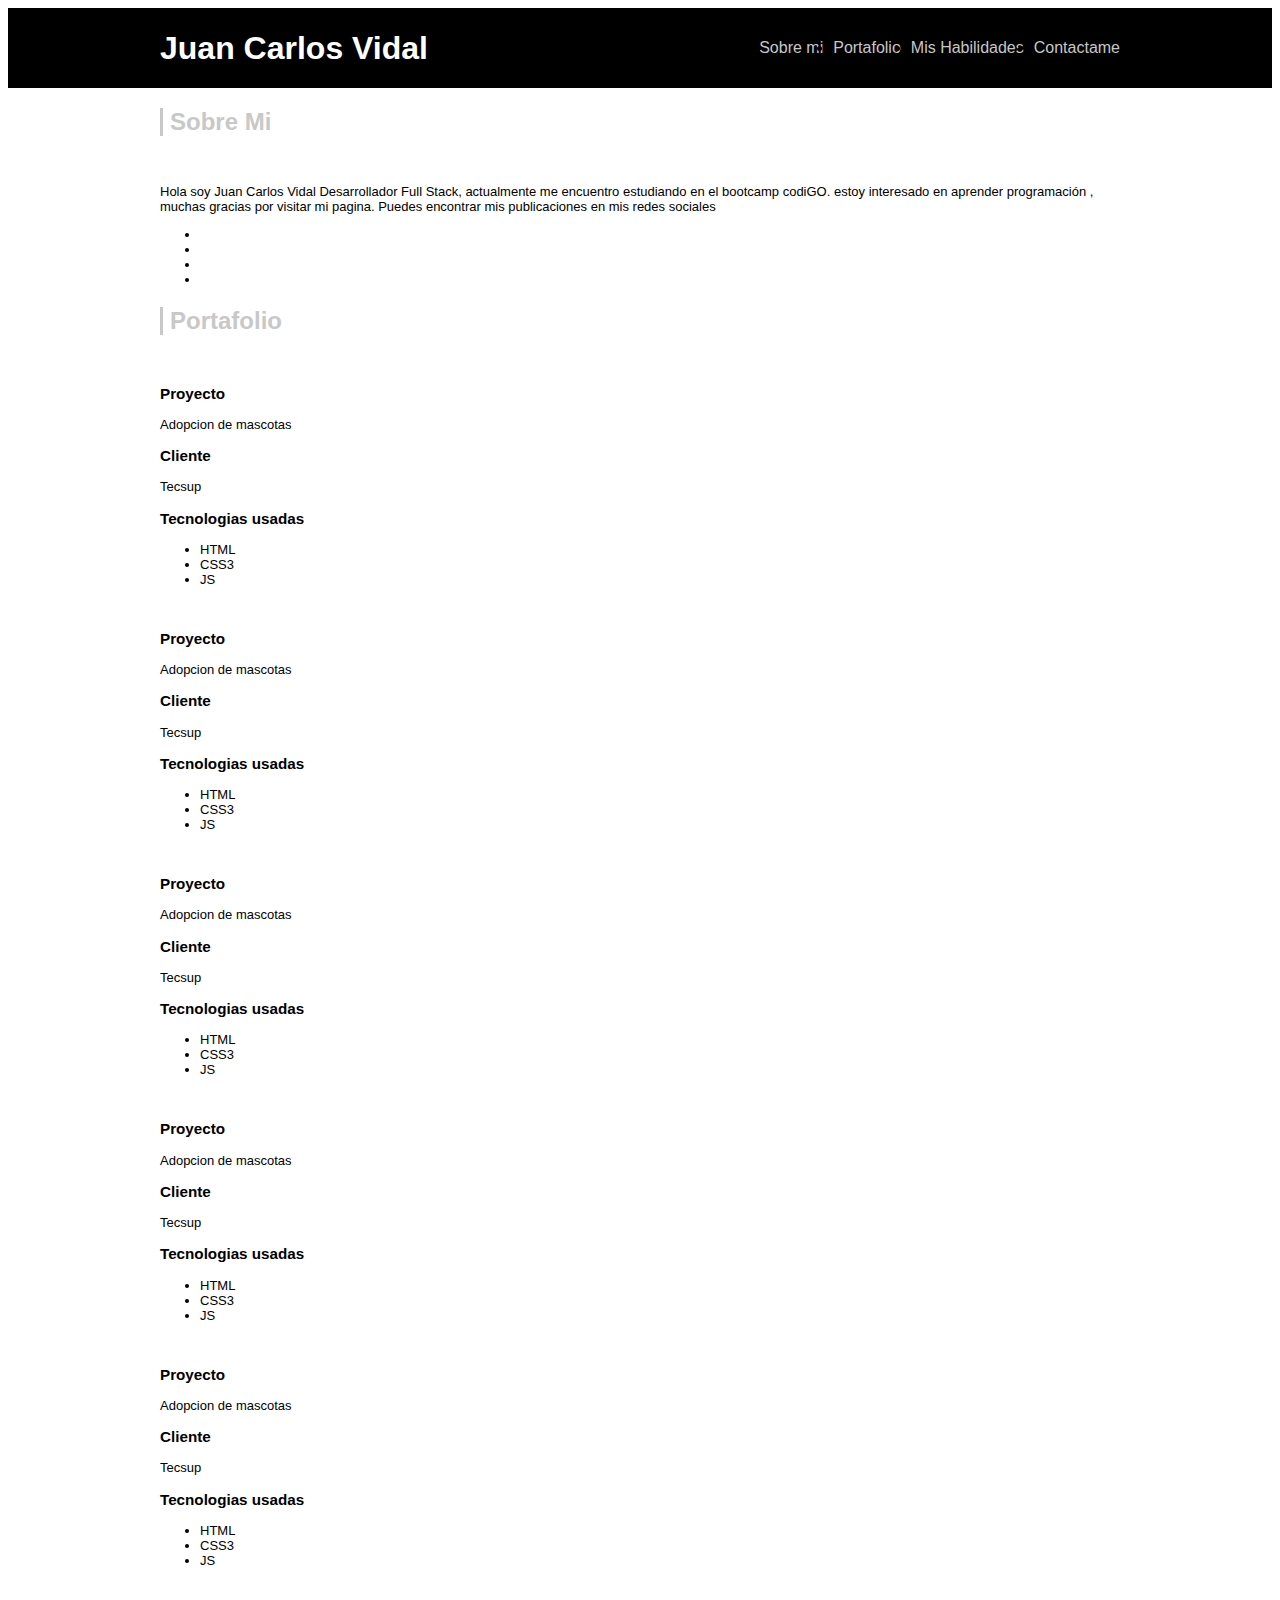
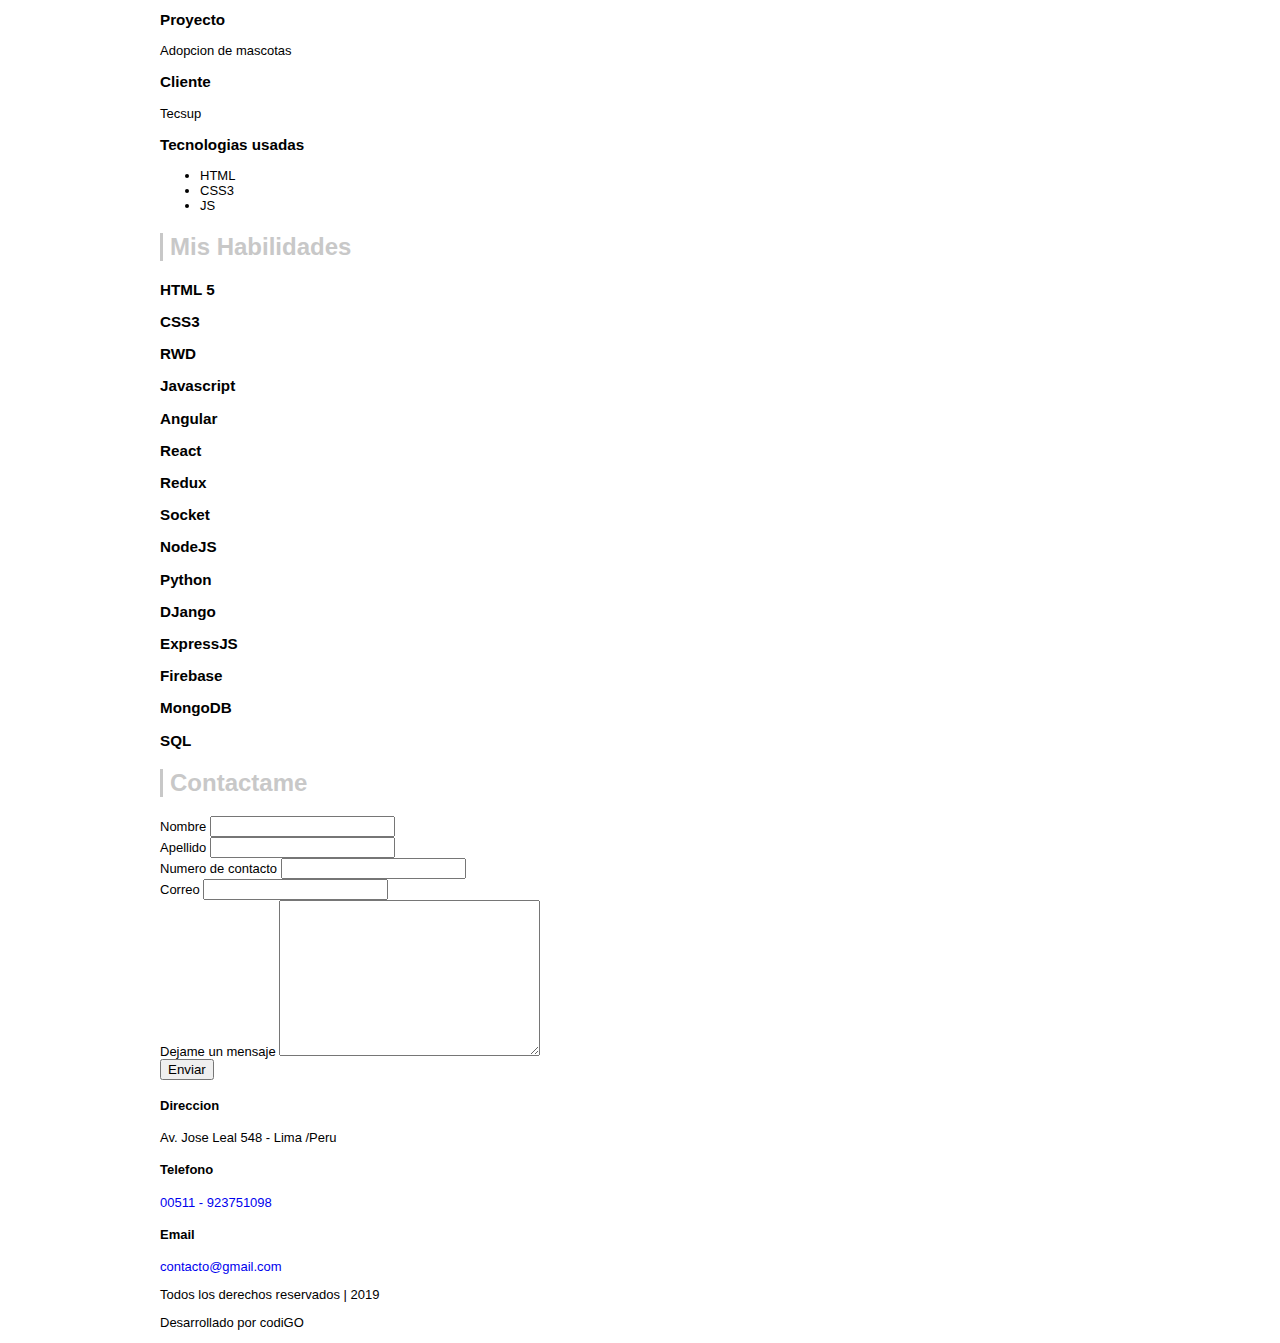
==== index.html @ 8a8de858 "se agrego html" ====
<!DOCTYPE html>
<html lang="en">

<head>
    <meta charset="UTF-8">
    <meta name="viewport" content="width=device-width, initial-scale=1.0">
    <meta http-equiv="X-UA-Compatible" content="ie=edge">
    <title>Tarea1</title>
    <script src="https://kit.fontawesome.com/985a8e1d51.js"></script>
    <link rel="stylesheet" href="./scripts/reset.css">
    <link rel="stylesheet" href="./styles/main.css">
</head>
<body>
    <div>
        <header>
            <div class="container">
                <h1 class="logo"><a >Juan Carlos Vidal</a></h1>
                <nav>
                    <ul>
                        <li><a href="">Sobre mi </a></li>
                        <li><a href="">Portafolio</a></li>
                        <li><a href="">Mis Habilidades</a></li>
                        <li><a href="">Contactame</a></li>
                    </ul>
                </nav>
            </div>
        </header>
        <main>
            <div class="container">
                <!-- SECTION SOBRE MI -->
                <section class="about-me">
                    <h2>Sobre Mi</h2>
                    <div>
                        <figure>
                            <img src="" alt="">
                        </figure>
                        <div>
                            <p>Hola soy Juan Carlos Vidal Desarrollador Full Stack, actualmente me encuentro estudiando en
                                el bootcamp codiGO.
                                estoy interesado en aprender programación , muchas gracias por visitar mi pagina.
                                Puedes encontrar mis publicaciones en mis redes sociales
                            </p>
                            <ul>
                                <li>
                                    <a href="">
                                        <i class="fab fa-linkedin-in"></i>
                                    </a>
                                </li>
                                <li>
                                    <a href="">
                                        <i class="fab fa-github-square"></i>
                                    </a>
                                </li>
                                <li>
                                    <a href="">
                                        <i class="fab fa-twitter"></i>
                                    </a>
                                </li>
                                <li>
                                    <a href="">
                                        <i class="fab fa-skype"></i>
                                    </a>
                                </li>
                            </ul>
                        </div>
                    </div>
                </section>
                <!-- SECTION PORTAFOLIO -->
                <section>
                    <h2>Portafolio</h2>
                    <div>
                        <article>
                            <figure>
                                <img src="" alt="">
                            </figure>
                            <div>
                                <h3>Proyecto</h3>
                                <p>Adopcion de mascotas</p>
                            </div>
                            <div>
                                <h3>Cliente</h3>
                                <p>Tecsup</p>
                            </div>
                            <div>
                                <h3>Tecnologias usadas</h3>
                                <ul>
                                    <li>
                                        <span>HTML</span>
                                    </li>
                                    <li>
                                        <span>CSS3</span>
                                    </li>
                                    <li>
                                        <span>JS</span>
                                    </li>
                                </ul>
                            </div>
                        </article>
                        <article>
                            <figure>
                                <img src="" alt="">
                            </figure>
                            <div>
                                <h3>Proyecto</h3>
                                <p>Adopcion de mascotas</p>
                            </div>
                            <div>
                                <h3>Cliente</h3>
                                <p>Tecsup</p>
                            </div>
                            <div>
                                <h3>Tecnologias usadas</h3>
                                <ul>
                                    <li>
                                        <span>HTML</span>
                                    </li>
                                    <li>
                                        <span>CSS3</span>
                                    </li>
                                    <li>
                                        <span>JS</span>
                                    </li>
                                </ul>
                            </div>
                        </article>
                        <article>
                            <figure>
                                <img src="" alt="">
                            </figure>
                            <div>
                                <h3>Proyecto</h3>
                                <p>Adopcion de mascotas</p>
                            </div>
                            <div>
                                <h3>Cliente</h3>
                                <p>Tecsup</p>
                            </div>
                            <div>
                                <h3>Tecnologias usadas</h3>
                                <ul>
                                    <li>
                                        <span>HTML</span>
                                    </li>
                                    <li>
                                        <span>CSS3</span>
                                    </li>
                                    <li>
                                        <span>JS</span>
                                    </li>
                                </ul>
                            </div>
                        </article>
                        <article>
                            <figure>
                                <img src="" alt="">
                            </figure>
                            <div>
                                <h3>Proyecto</h3>
                                <p>Adopcion de mascotas</p>
                            </div>
                            <div>
                                <h3>Cliente</h3>
                                <p>Tecsup</p>
                            </div>
                            <div>
                                <h3>Tecnologias usadas</h3>
                                <ul>
                                    <li>
                                        <span>HTML</span>
                                    </li>
                                    <li>
                                        <span>CSS3</span>
                                    </li>
                                    <li>
                                        <span>JS</span>
                                    </li>
                                </ul>
                            </div>
                        </article>
                        <article>
                            <figure>
                                <img src="" alt="">
                            </figure>
                            <div>
                                <h3>Proyecto</h3>
                                <p>Adopcion de mascotas</p>
                            </div>
                            <div>
                                <h3>Cliente</h3>
                                <p>Tecsup</p>
                            </div>
                            <div>
                                <h3>Tecnologias usadas</h3>
                                <ul>
                                    <li>
                                        <span>HTML</span>
                                    </li>
                                    <li>
                                        <span>CSS3</span>
                                    </li>
                                    <li>
                                        <span>JS</span>
                                    </li>
                                </ul>
                            </div>
                        </article>
                        <article>
                            <figure>
                                <img src="" alt="">
                            </figure>
                            <div>
                                <h3>Proyecto</h3>
                                <p>Adopcion de mascotas</p>
                            </div>
                            <div>
                                <h3>Cliente</h3>
                                <p>Tecsup</p>
                            </div>
                            <div>
                                <h3>Tecnologias usadas</h3>
                                <ul>
                                    <li>
                                        <span>HTML</span>
                                    </li>
                                    <li>
                                        <span>CSS3</span>
                                    </li>
                                    <li>
                                        <span>JS</span>
                                    </li>
                                </ul>
                            </div>
                        </article>
                    </div>
                </section>
                <!-- SECTION MIS HABILIDADES -->
                <h2>Mis Habilidades</h2>
                <section>
                    <div>
                        <div class="skill">
                            <h3>HTML 5</h3>
                            <div>
                                <div></div>
                            </div>
                        </div>
                        <div class="skill">
                            <h3>CSS3</h3>
                            <div>
                                <div></div>
                            </div>
                        </div>
                        <div class="skill">
                            <h3>RWD</h3>
                            <div>
                                <div></div>
                            </div>
                        </div>
                        <div class="skill">
                            <h3>Javascript</h3>
                            <div>
                                <div></div>
                            </div>
                        </div>
                        <div class="skill">
                            <h3>Angular</h3>
                            <div>
                                <div></div>
                            </div>
                        </div>
                        <div class="skill">
                            <h3>React</h3>
                            <div>
                                <div></div>
                            </div>
                        </div>
                        <div class="skill">
                            <h3>Redux</h3>
                            <div>
                                <div></div>
                            </div>
                        </div>
                        <div class="skill">
                            <h3>Socket</h3>
                            <div>
                                <div></div>
                            </div>
                        </div>
                        <div class="skill">
                            <h3>NodeJS</h3>
                            <div>
                                <div></div>
                            </div>
                        </div>
                        <div class="skill">
                            <h3>Python</h3>
                            <div>
                                <div></div>
                            </div>
                        </div>
                        <div class="skill">
                            <h3>DJango</h3>
                            <div>
                                <div></div>
                            </div>
                        </div>
                        <div class="skill">
                            <h3>ExpressJS</h3>
                            <div>
                                <div></div>
                            </div>
                        </div>
                        <div class="skill">
                            <h3>Firebase</h3>
                            <div>
                                <div></div>
                            </div>
                        </div>
                        <div class="skill">
                            <h3>MongoDB</h3>
                            <div>
                                <div></div>
                            </div>
                        </div>
                        <div class="skill">
                            <h3>SQL</h3>
                            <div>
                                <div></div>
                            </div>
                        </div>
                    </div>
                </section>
                <!-- SECTION CONTACTAME -->
                <section>
                    <div>
                        <h2>Contactame</h2>
                        <form action="">
                            <div>
                                <div>
                                    <label for="name">Nombre</label>
                                    <input id="name" type="text">
                                </div>
                                <div>
                                    <label for="lastname">Apellido</label>
                                    <input id="lastname" type="text">
                                </div>
                                <div>
                                    <label for="contact_number">Numero de contacto</label>
                                    <input id="contact_number" type="text">
                                </div>
                                <div>
                                    <label for="mail">Correo</label>
                                    <input id="mail" type="text">
                                </div>
                                <div>
                                    <label for="message">Dejame un mensaje</label>
                                    <textarea name="" id="" cols="30" rows="10"></textarea>
                                </div>
                                <div>
                                    <button type="submit">Enviar</button>
                                </div>
                            </div>
                        </form>
                    </div>
                    <div>
                        <div>
                            <h4>Direccion</h4>
                            <p>Av. Jose Leal 548 - Lima /Peru</p>
                        </div>
                        <div>
                            <h4>Telefono</h4>
                            <p>
                                <a href="tel:00511 - 923751098 ">00511 - 923751098</a>
                            </p>
                        </div>
                        <div>
                            <h4>Email</h4>
                            <p>
                                <a href="mailto:contacto@gmail.com">contacto@gmail.com</a>
                            </p>
                        </div>
                    </div>
                </section>
            </div>
        </main>
        <footer>
            <div class="container">
                <p>Todos los derechos reservados | 2019</p>
                <p>Desarrollado por codiGO</p>
            </div>    
        </footer>
    </div>
</body>

</html>
---- styles/main.css ----
/* 
     Globals
 */
 body {
     font-family: Arial, Helvetica, sans-serif;
     font-size: 13px;
     color: black;
 }

 h1,
 h2, 
 h3,
 h4{
    font-family: Verdana, Geneva, Tahoma, sans-serif;
 }
 a {text-decoration: none;
}
h2{
    color: #c8c8c8;
    font-size: 24px;
    border-left: 3px solid #c8c8c8;
    padding-left: 7px;
    margin-bottom: 26 px;
}
/**/
.container {
    max-width: 960px;
    width:100%;
    margin: auto;
}
/*
    Header
*/
header {
    background-color: black;
    height: 80px;
    padding: 0 20px;
}
header .container{
    display: flex;
    justify-content: space-between;
    align-items: center;
    height: 80px;
    
}
 header a{
     color: white;
 }
 header .logo{
     font-size: 32px;
 }
 header nav{
     font-size: 16px;
 }
  header nav a{
      color: #c7c7c7;
  }
  header ul{
      display: flex;
      align-items: center;
  }
  header li{
      margin-left: 10px;
  }
  /*
  Main
  */
  main {
      padding: 35 px 0;
  }
  .about-me{


  }
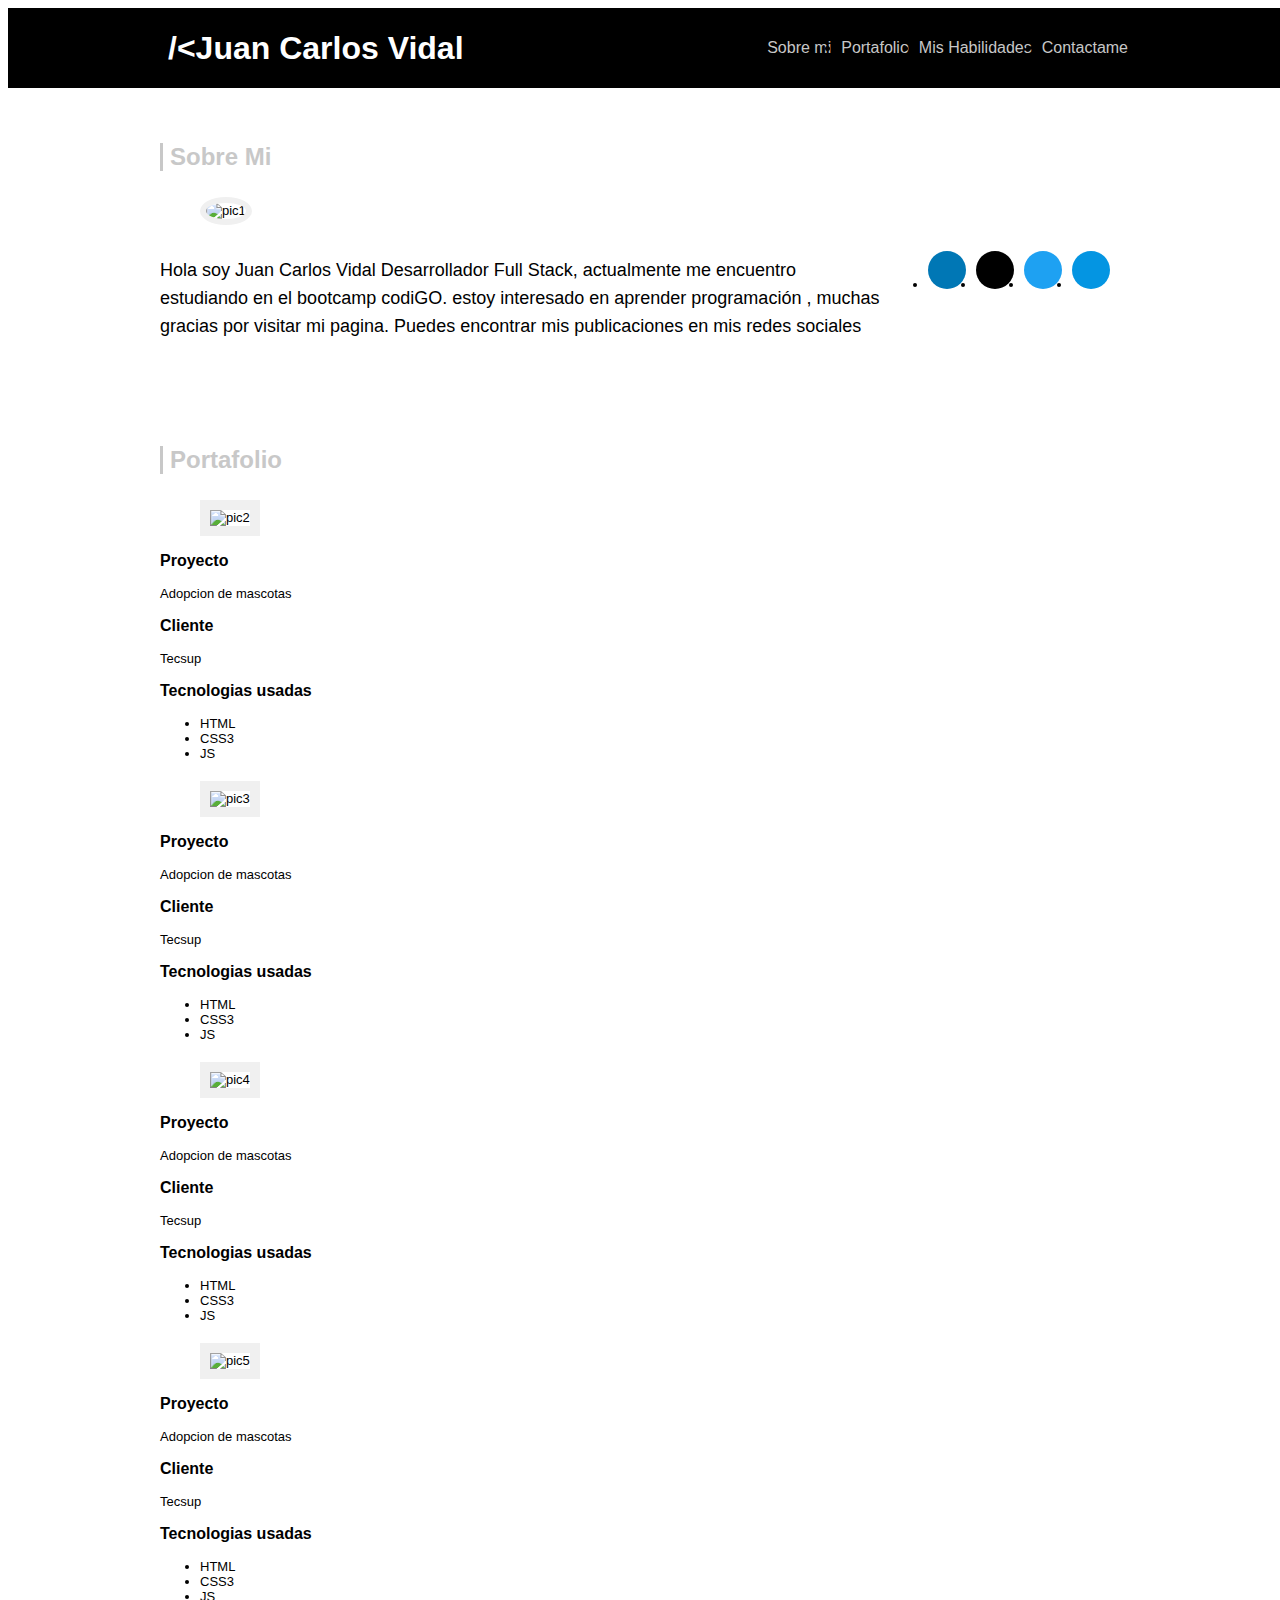
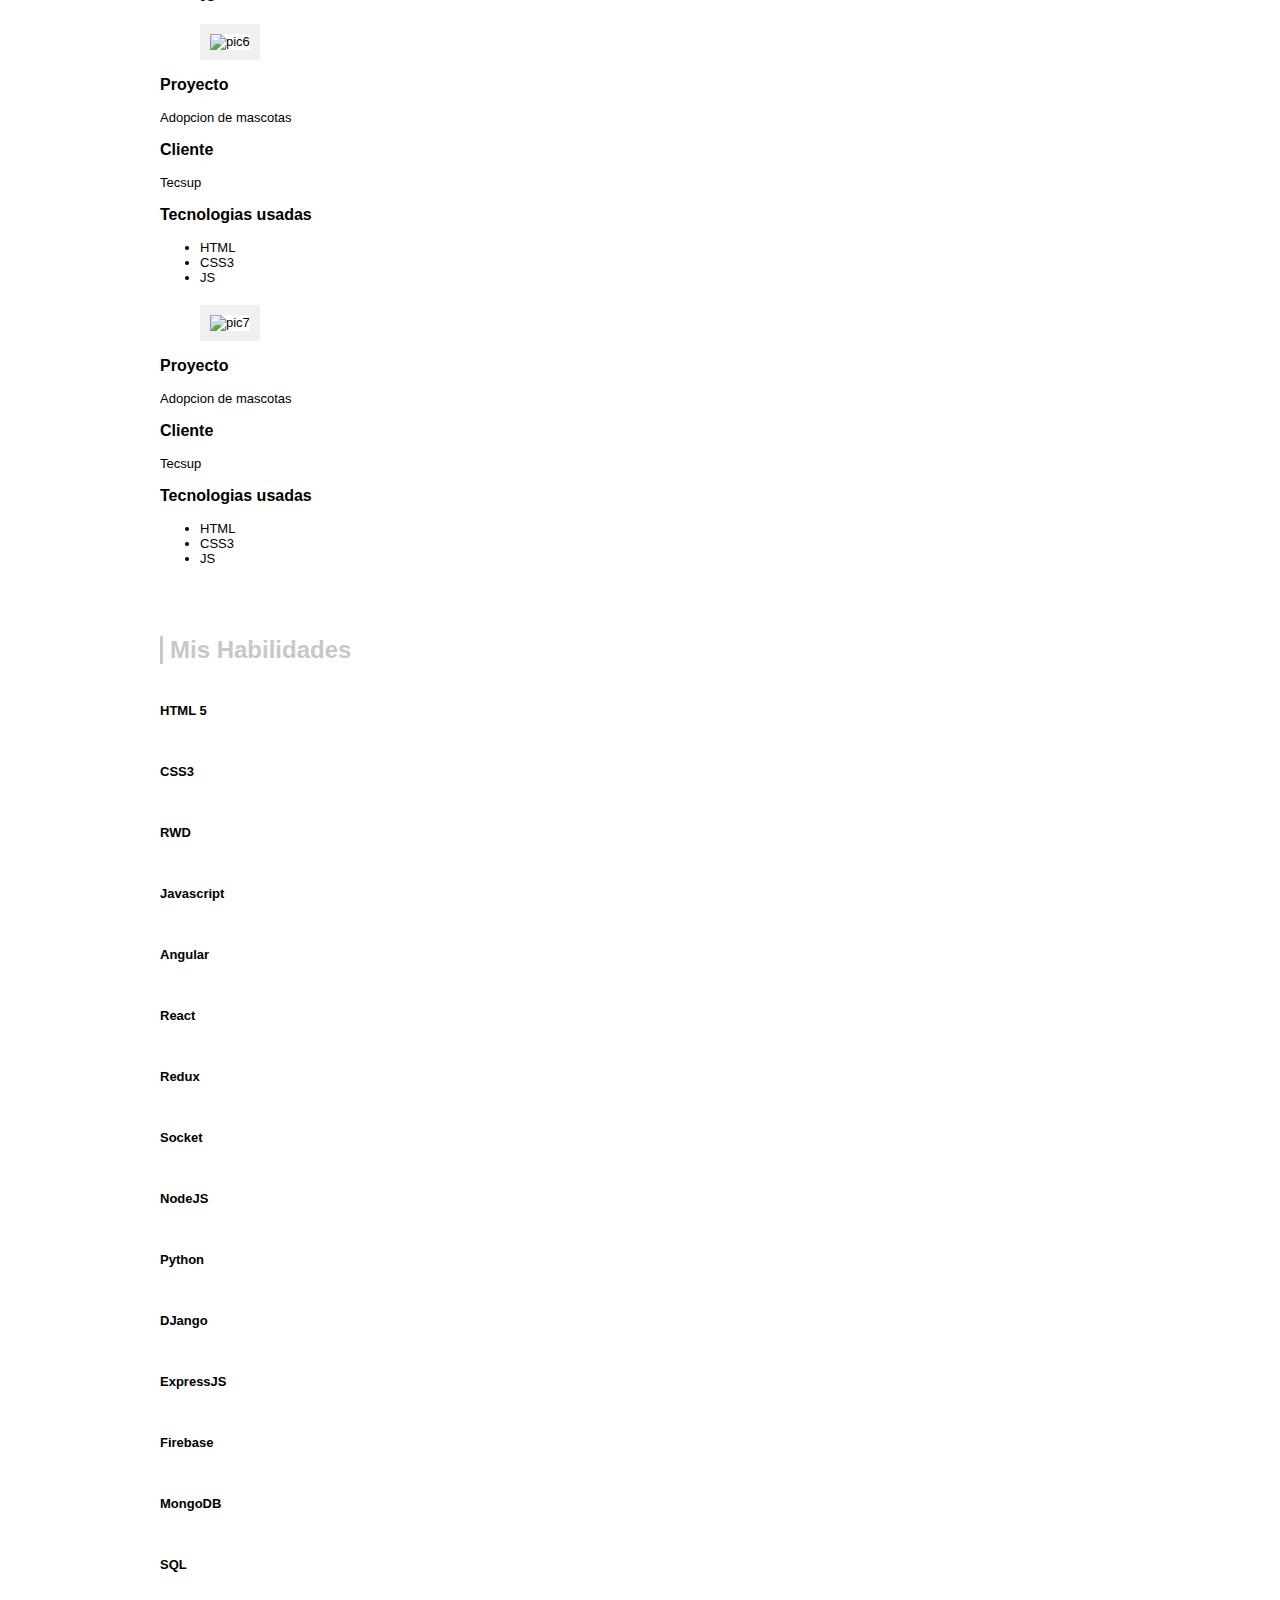
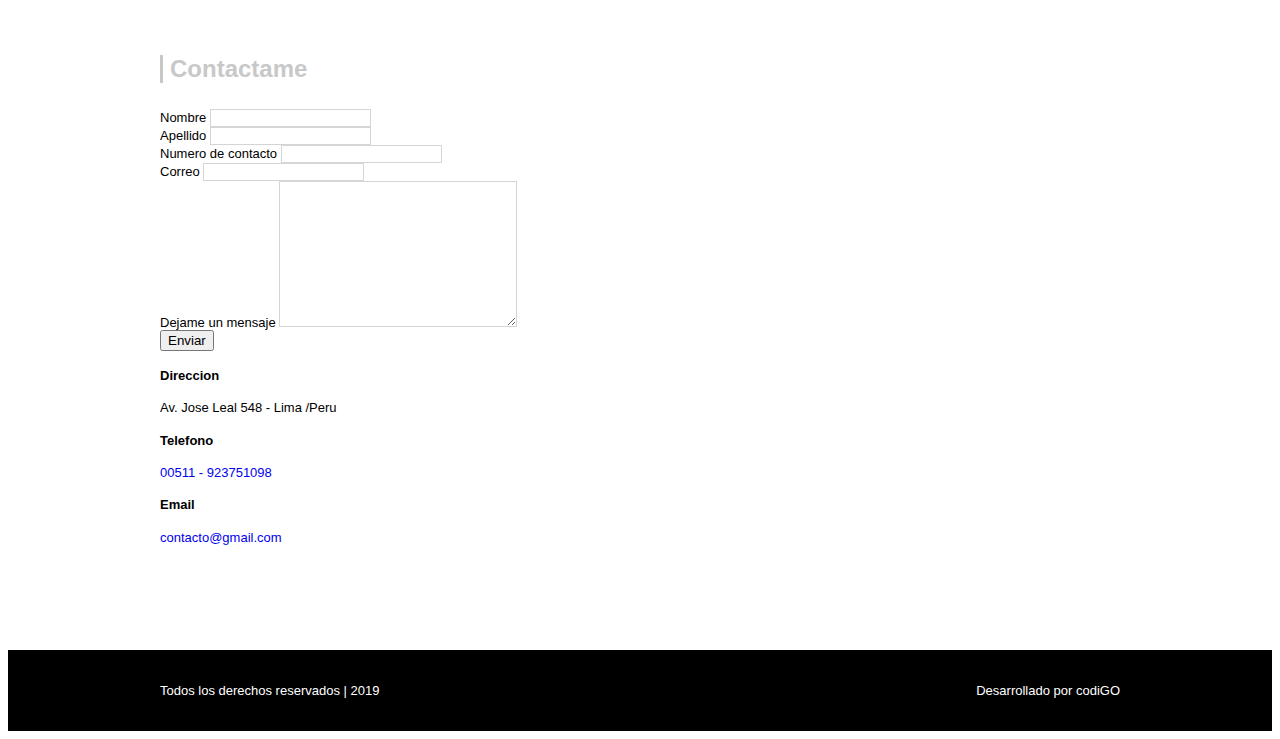
==== commit df47e46d: "se modifico html y css" ====
--- a/index.html
+++ b/index.html
@@ -11,10 +11,11 @@
     <link rel="stylesheet" href="./styles/main.css">
 </head>
 <body>
-    <div>
+    <div> 
+        <!-- HEADER -->
         <header>
             <div class="container">
-                <h1 class="logo"><a >Juan Carlos Vidal</a></h1>
+                <h1 class="logo"><a >/&lt;Juan Carlos Vidal</a></h1>
                 <nav>
                     <ul>
                         <li><a href="">Sobre mi </a></li>
@@ -25,6 +26,7 @@
                 </nav>
             </div>
         </header>
+        <!-- MAIN -->
         <main>
             <div class="container">
                 <!-- SECTION SOBRE MI -->
@@ -32,9 +34,9 @@
                     <h2>Sobre Mi</h2>
                     <div>
                         <figure>
-                            <img src="" alt="">
+                            <img src="http://lorempixel.com/285/180" alt="pic1">
                         </figure>
-                        <div>
+                        <div class="text">
                             <p>Hola soy Juan Carlos Vidal Desarrollador Full Stack, actualmente me encuentro estudiando en
                                 el bootcamp codiGO.
                                 estoy interesado en aprender programación , muchas gracias por visitar mi pagina.
@@ -42,22 +44,22 @@
                             </p>
                             <ul>
                                 <li>
-                                    <a href="">
+                                    <a class="linkedin" href="" >
                                         <i class="fab fa-linkedin-in"></i>
                                     </a>
                                 </li>
                                 <li>
-                                    <a href="">
+                                    <a class="github" href="">
                                         <i class="fab fa-github-square"></i>
                                     </a>
                                 </li>
                                 <li>
-                                    <a href="">
+                                    <a class="twitter" href="">
                                         <i class="fab fa-twitter"></i>
                                     </a>
                                 </li>
                                 <li>
-                                    <a href="">
+                                    <a class="skype" href="">
                                         <i class="fab fa-skype"></i>
                                     </a>
                                 </li>
@@ -66,168 +68,132 @@
                     </div>
                 </section>
                 <!-- SECTION PORTAFOLIO -->
-                <section>
+                <section class="portfolio">
                     <h2>Portafolio</h2>
                     <div>
                         <article>
                             <figure>
-                                <img src="" alt="">
-                            </figure>
-                            <div>
-                                <h3>Proyecto</h3>
-                                <p>Adopcion de mascotas</p>
-                            </div>
-                            <div>
-                                <h3>Cliente</h3>
-                                <p>Tecsup</p>
-                            </div>
-                            <div>
-                                <h3>Tecnologias usadas</h3>
-                                <ul>
-                                    <li>
-                                        <span>HTML</span>
-                                    </li>
-                                    <li>
-                                        <span>CSS3</span>
-                                    </li>
-                                    <li>
-                                        <span>JS</span>
-                                    </li>
-                                </ul>
-                            </div>
-                        </article>
-                        <article>
-                            <figure>
-                                <img src="" alt="">
-                            </figure>
-                            <div>
-                                <h3>Proyecto</h3>
-                                <p>Adopcion de mascotas</p>
-                            </div>
-                            <div>
-                                <h3>Cliente</h3>
-                                <p>Tecsup</p>
-                            </div>
-                            <div>
-                                <h3>Tecnologias usadas</h3>
-                                <ul>
-                                    <li>
-                                        <span>HTML</span>
-                                    </li>
-                                    <li>
-                                        <span>CSS3</span>
-                                    </li>
-                                    <li>
-                                        <span>JS</span>
-                                    </li>
-                                </ul>
-                            </div>
-                        </article>
-                        <article>
-                            <figure>
-                                <img src="" alt="">
-                            </figure>
-                            <div>
-                                <h3>Proyecto</h3>
-                                <p>Adopcion de mascotas</p>
-                            </div>
-                            <div>
-                                <h3>Cliente</h3>
-                                <p>Tecsup</p>
-                            </div>
-                            <div>
-                                <h3>Tecnologias usadas</h3>
-                                <ul>
-                                    <li>
-                                        <span>HTML</span>
-                                    </li>
-                                    <li>
-                                        <span>CSS3</span>
-                                    </li>
-                                    <li>
-                                        <span>JS</span>
-                                    </li>
-                                </ul>
-                            </div>
-                        </article>
-                        <article>
-                            <figure>
-                                <img src="" alt="">
-                            </figure>
-                            <div>
-                                <h3>Proyecto</h3>
-                                <p>Adopcion de mascotas</p>
-                            </div>
-                            <div>
-                                <h3>Cliente</h3>
-                                <p>Tecsup</p>
-                            </div>
-                            <div>
-                                <h3>Tecnologias usadas</h3>
-                                <ul>
-                                    <li>
-                                        <span>HTML</span>
-                                    </li>
-                                    <li>
-                                        <span>CSS3</span>
-                                    </li>
-                                    <li>
-                                        <span>JS</span>
-                                    </li>
-                                </ul>
-                            </div>
-                        </article>
-                        <article>
-                            <figure>
-                                <img src="" alt="">
-                            </figure>
-                            <div>
-                                <h3>Proyecto</h3>
-                                <p>Adopcion de mascotas</p>
-                            </div>
-                            <div>
-                                <h3>Cliente</h3>
-                                <p>Tecsup</p>
-                            </div>
-                            <div>
-                                <h3>Tecnologias usadas</h3>
-                                <ul>
-                                    <li>
-                                        <span>HTML</span>
-                                    </li>
-                                    <li>
-                                        <span>CSS3</span>
-                                    </li>
-                                    <li>
-                                        <span>JS</span>
-                                    </li>
-                                </ul>
-                            </div>
-                        </article>
-                        <article>
-                            <figure>
-                                <img src="" alt="">
-                            </figure>
-                            <div>
-                                <h3>Proyecto</h3>
-                                <p>Adopcion de mascotas</p>
-                            </div>
-                            <div>
-                                <h3>Cliente</h3>
-                                <p>Tecsup</p>
-                            </div>
-                            <div>
-                                <h3>Tecnologias usadas</h3>
-                                <ul>
-                                    <li>
-                                        <span>HTML</span>
-                                    </li>
-                                    <li>
-                                        <span>CSS3</span>
-                                    </li>
-                                    <li>
-                                        <span>JS</span>
-                                    </li>
+                                    <img src="http://lorempixel.com/285/180/" alt="pic2">
+                            </figure>
+                            <div>
+                                <h3>Proyecto</h3>
+                                <p>Adopcion de mascotas</p>
+                            </div>
+                            <div>
+                                <h3>Cliente</h3>
+                                <p>Tecsup</p>
+                            </div>
+                            <div>
+                                <h3>Tecnologias usadas</h3>
+                                <ul>
+                                    <li><span>HTML</span></li>
+                                    <li><span>CSS3</span></li>
+                                    <li><span>JS</span></li>
+                                </ul>
+                            </div>
+                        </article>
+                        <article>
+                            <figure>
+                                <img src="http://lorempixel.com/285/180/" alt="pic3">
+                            </figure>
+                            <div>
+                                <h3>Proyecto</h3>
+                                <p>Adopcion de mascotas</p>
+                            </div>
+                            <div>
+                                <h3>Cliente</h3>
+                                <p>Tecsup</p>
+                            </div>
+                            <div>
+                                <h3>Tecnologias usadas</h3>
+                                <ul>
+                                    <li><span>HTML</span></li>
+                                    <li><span>CSS3</span></li>
+                                    <li><span>JS</span></li>
+                                </ul>
+                            </div>
+                        </article>
+                        <article>
+                            <figure>
+                                <img src="http://lorempixel.com/285/180/" alt="pic4">
+                            </figure>
+                            <div>
+                                <h3>Proyecto</h3>
+                                <p>Adopcion de mascotas</p>
+                            </div>
+                            <div>
+                                <h3>Cliente</h3>
+                                <p>Tecsup</p>
+                            </div>
+                            <div>
+                                <h3>Tecnologias usadas</h3>
+                                <ul>
+                                    <li><span>HTML</span></li>
+                                    <li><span>CSS3</span></li>
+                                    <li><span>JS</span></li>
+                                </ul>
+                            </div>
+                        </article>
+                        <article>
+                            <figure>
+                                <img src="http://lorempixel.com/285/180/" alt="pic5">
+                            </figure>
+                            <div>
+                                <h3>Proyecto</h3>
+                                <p>Adopcion de mascotas</p>
+                            </div>
+                            <div>
+                                <h3>Cliente</h3>
+                                <p>Tecsup</p>
+                            </div>
+                            <div>
+                                <h3>Tecnologias usadas</h3>
+                                <ul>
+                                    <li><span>HTML</span></li>
+                                    <li><span>CSS3</span></li>
+                                    <li><span>JS</span></li>
+                                </ul>
+                            </div>
+                        </article>
+                        <article>
+                            <figure>
+                                <img src="http://lorempixel.com/285/180/" alt="pic6">
+                            </figure>
+                            <div>
+                                <h3>Proyecto</h3>
+                                <p>Adopcion de mascotas</p>
+                            </div>
+                            <div>
+                                <h3>Cliente</h3>
+                                <p>Tecsup</p>
+                            </div>
+                            <div>
+                                <h3>Tecnologias usadas</h3>
+                                <ul>
+                                    <li><span>HTML</span></li>
+                                    <li><span>CSS3</span></li>
+                                    <li><span>JS</span></li>
+                                </ul>
+                            </div>
+                        </article>
+                        <article>
+                            <figure>
+                                <img src="http://lorempixel.com/285/180/" alt="pic7">
+                            </figure>
+                            <div>
+                                <h3>Proyecto</h3>
+                                <p>Adopcion de mascotas</p>
+                            </div>
+                            <div>
+                                <h3>Cliente</h3>
+                                <p>Tecsup</p>
+                            </div>
+                            <div>
+                                <h3>Tecnologias usadas</h3>
+                                <ul>
+                                    <li><span>HTML</span></li>
+                                    <li><span>CSS3</span></li>
+                                    <li><span>JS</span></li>
                                 </ul>
                             </div>
                         </article>
@@ -235,7 +201,7 @@
                 </section>
                 <!-- SECTION MIS HABILIDADES -->
                 <h2>Mis Habilidades</h2>
-                <section>
+                <section class="skills">
                     <div>
                         <div class="skill">
                             <h3>HTML 5</h3>
@@ -382,6 +348,7 @@
                 </section>
             </div>
         </main>
+        <!-- FOOTER -->
         <footer>
             <div class="container">
                 <p>Todos los derechos reservados | 2019</p>
--- a/styles/main.css
+++ b/styles/main.css
@@ -1,6 +1,10 @@
 /* 
      Globals
  */
+ *{
+     box-sizing:border-box;
+ }
+
  body {
      font-family: Arial, Helvetica, sans-serif;
      font-size: 13px;
@@ -14,28 +18,47 @@
     font-family: Verdana, Geneva, Tahoma, sans-serif;
  }
  a {text-decoration: none;
-}
+   
+}
+
+
 h2{
     color: #c8c8c8;
     font-size: 24px;
     border-left: 3px solid #c8c8c8;
     padding-left: 7px;
-    margin-bottom: 26 px;
-}
-/**/
+    margin-bottom: 26px;
+}
+h3{
+    font-size: 16px;
+}
+input, textarea{
+    font-size: 12px;
+    border:solid 1px #d5d5d5;
+}
+.show-menu nav {
+    display: block;
+}
+/*Layout*/
+
 .container {
     max-width: 960px;
     width:100%;
     margin: auto;
 }
+
 /*
     Header
 */
+
 header {
     background-color: black;
-    height: 80px;
     padding: 0 20px;
-}
+    position:fixed;
+    width:100%;
+    z-index: 1;
+}
+
 header .container{
     display: flex;
     justify-content: space-between;
@@ -44,7 +67,9 @@
     
 }
  header a{
-     color: white;
+     
+     color:white;
+    
  }
  header .logo{
      font-size: 32px;
@@ -66,9 +91,428 @@
   Main
   */
   main {
-      padding: 35 px 0;
+    padding: 115px 0 35px;
+}
+    main section {
+    margin-bottom: 70px;  
+}
+main section:hover h2{
+    color: #42704e;
+    border-color: #42704e;
+}
+
+
+  /* Sobre mi*/
+
+  .about-me .text{
+      display: flex;
   }
-  .about-me{
-
-
-  }+  .about-me p{
+      font-size: 18px;
+      line-height: 28px;
+    
+  }
+.about-me ul{
+   display: flex;
+}
+.about-me li{
+margin-right: 10px;
+}
+.about-me a{
+    display: inline-block;
+    color: white;
+    width: 38px;
+    height: 38px;
+    font-size: 18px;
+    line-height: 38px;
+    border-radius: 38px;
+    text-align: center;
+}
+.about-me .linkedin{
+    background-color: #0077b5;
+}
+.about-me .github{
+    background-color: #000000;
+}
+.about-me .twitter{
+    background-color: #1ea1f2;
+}
+.about-me .skype{
+    background-color: #0495e2;
+}
+.about-me img{
+    border-radius:  100%;
+    border:6px solid #f0f0f0;
+    margin-right: 40px;
+}
+.about-me p{
+    margin-bottom: 36px;
+}
+.about-me:hover img{
+    border-color: #42704e;
+}
+
+
+/*Portfolio*/
+.portfolio .articles{
+    display: flex;
+    flex-wrap: wrap;
+    justify-content: space-between;
+   
+}
+.portfolio  article{
+    margin-bottom: 20px;
+    position: relative;
+}
+
+
+.portfolio article:hover .text {
+display: flex;
+}
+.portfolio article:hover img {
+    border-color: #42704e;
+}
+
+.portfolio .text{
+    position: absolute;
+    top: 10px;
+    right: 10px;
+    bottom:10px;
+    left: 10px;
+    color: white;
+    background: rgba(0,0,0,0.5);
+    padding: 13px;
+    display: flex;
+    flex-direction: column;
+    justify-content: space-between;
+    display:none;
+}
+.portfolio .text h3{
+    margin-bottom: 6px;
+}
+.portfolio .text ul{
+    display: flex;
+    align-items: center;
+}
+.portfolio .text span{
+    display: inline-block;
+    font-size: 11px;
+    font-family: helvetica;
+    background-color:#4c2358;
+    padding: 5px 14px;
+    border-radius: 12px;
+}
+
+.portfolio .text li{
+    margin-right: 4px;
+    }
+.portfolio img {
+    border: solid 10px #f0f0f0;
+}
+/* Mis Habilidades */
+
+.skills .wrap-skills {
+    display: flex;
+    flex-wrap: wrap;
+}
+
+.skills .skill {
+    width: 50%;
+    display: flex;
+    align-items: center;
+    margin-bottom: 20px;
+}
+
+.skills .skill:nth-child(odd) {
+    padding-right: 20px;
+}
+
+.skills .bar {
+    background: #4c2358;
+    height: 20px;
+    width: 100%;
+    border-radius: 11px;
+}
+
+.skills .bar div {
+    height: 20px;
+    border-radius: 11px;
+    background: #42704e;
+    width: 20%;
+}
+
+.skills h3 {
+    font-size: 13px;
+    font-weight: bold;
+    width: 110px;
+}
+
+
+/*
+contact
+*/
+
+.contact {
+    display: flex;
+}
+
+.contact .form,
+.contact .address {
+    padding-top: 20px;
+    padding-bottom: 20px;
+}
+
+.contact .form {
+    width: 70%;
+    border-right: solid 1px #d5d5d5;
+    padding-right: 20px;
+}
+
+.contact .wrap-form {
+    display: flex;
+    flex-wrap: wrap;
+}
+
+.contact .wrap-form div {
+    width: 50%;
+    margin-bottom: 20px;
+}
+
+.contact .wrap-form div:nth-child(odd) {
+    padding-right: 20px;
+}
+
+.contact .wrap-form div.w100 {
+    padding-right: 0;
+}
+
+.contact .wrap-form .w100,
+.contact .wrap-form .w100 textarea {
+    width: 100%;
+}
+
+.contact .wrap-form label {
+    display: block;
+    margin-bottom: 8px;
+}
+
+.contact .wrap-form input {
+    width: 100%;
+    height: 40px;
+    padding-left: 10px;
+    padding-right: 10px;
+}
+
+.contact .address {
+    padding-left: 20px;
+}
+
+.contact .address div {
+    margin-bottom: 35px;
+}
+
+.contact .address h4 {
+    margin-bottom: 16px;
+    font-weight: bold;
+}
+
+.contact .address a {
+    color: black;
+}
+
+.contact button {
+    background-color: #42704e;
+    color: white;
+    width: 160px;
+    height: 44px;
+}
+
+
+
+
+/* Footer */
+footer{
+    background: black;
+    color: white;
+}
+footer .container{
+    display: flex;
+    justify-content: space-between;
+    padding: 20px 0;
+}
+
+footer a {
+    text-decoration: underline;
+    color: white;
+}
+/*
+Responsive
+*/
+
+@media (max-width:960px) {
+    header {
+        padding: 0;
+    }
+    .container {
+        padding: 0 20px;
+    }
+    main section {
+        margin-bottom: 40px;
+    }
+    main .portfolio {
+        margin-bottom: 20px;
+    }
+    .portfolio article {
+        width: 49%;
+    }
+    .portfolio img {
+        width: 100%;
+    }
+    footer .container {
+        padding: 20px;
+    }
+}
+
+/*
+840 y 680 > TABLET Y GAMA ALTA CELULAR
+*/
+
+@media (max-width:768px) {
+    
+    header .menu {
+        display: block;
+    }
+    main section h2 {
+        color: #42704e;
+        border-color: #42704e;
+    }
+    .about-me img {
+        border-color: #42704e;
+    }
+    header nav {
+        display: none;
+        position: fixed;
+        top: 80px;
+        left: 0;
+        bottom: 0;
+        right: 0;
+        background: rgba(0,0,0,.5);
+        z-index: 1;
+    }
+
+    header ul {
+        display: block;
+        text-align: center;
+        
+    }
+
+    header li {
+        margin: 0;
+    }
+
+    header nav a {
+        display: block;
+        padding: 20px;
+        color: white;
+        border-bottom: 3px solid white;
+    }
+}
+
+
+/*
+680 hasta 560 es para celulares gama media
+*/
+
+@media (max-width:660px) {
+    .about-me .text {
+        display: block;
+        text-align: center;
+    }
+    .about-me figure {
+        margin-right: 0;
+        margin-bottom: 20px;
+    }
+    .about-me p {
+        margin-bottom: 20px;
+    }
+    .about-me ul {
+        justify-content: center;
+    }
+    .contact {
+        display: block;
+    }
+    .contact .form {
+        width: 100%;
+        border: none;
+        padding: 0;
+    }
+    .contact .address {
+        padding: 0;
+        padding-top: 20px;
+        border-top: solid 1px #d5d5d5;
+    }
+}
+
+
+/*
+560 hasta 320
+*/
+
+@media (max-width:560px) {
+    header .logo {
+        font-size: 24px;
+    }
+    .portfolio .articles {
+        display: block;
+    }
+    .portfolio article {
+        width: 100%;
+    }
+    .portfolio .text {
+        display: block;
+        position: initial;
+    }
+    .portfolio .text div {
+        margin-bottom: 20px;
+    }
+    .portfolio .text div:last-child {
+        margin-bottom: 0;
+    }
+    .portfolio article img {
+        border-color: #42704e;
+    }
+    .skills .wrap-skills {
+        display: block;
+    }
+    .skills .skill {
+        width: 100%;
+    }
+    .skills .skill:nth-child(odd) {
+        padding-right: 0;
+    }
+    .contact .wrap-form {
+        display: block;
+    }
+    .contact .wrap-form div {
+        width: 100%;
+    }
+    .contact .wrap-form div:nth-child(odd) {
+        padding-right: 0;
+    }
+    footer .container {
+        display: block;
+        text-align: center;
+    }
+    footer .container p:first-child {
+        margin-bottom: 15px;
+    }
+    .skills .skill {
+        position: relative;
+    }
+    .skills .skill h3 {
+        position: absolute;
+        color: white;
+        left: 10px;
+        font-size: 12px;
+    }
+}